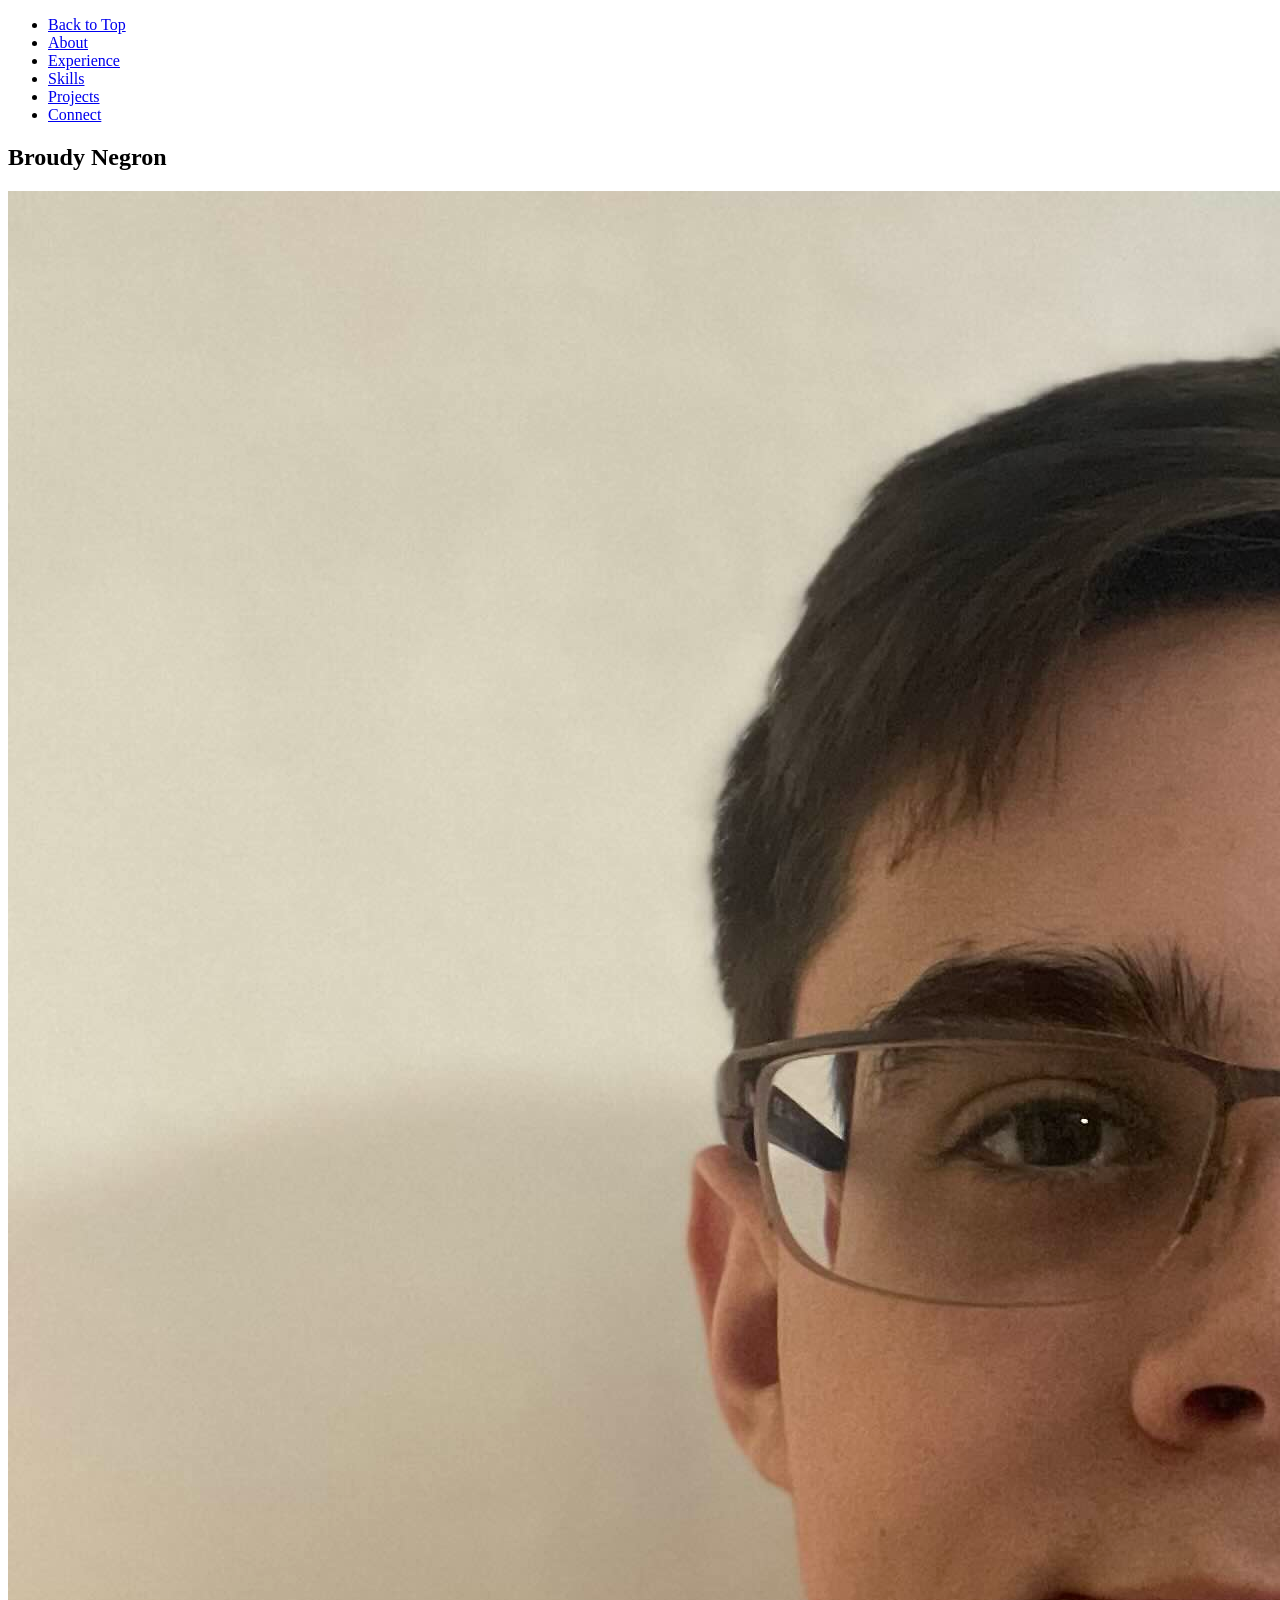
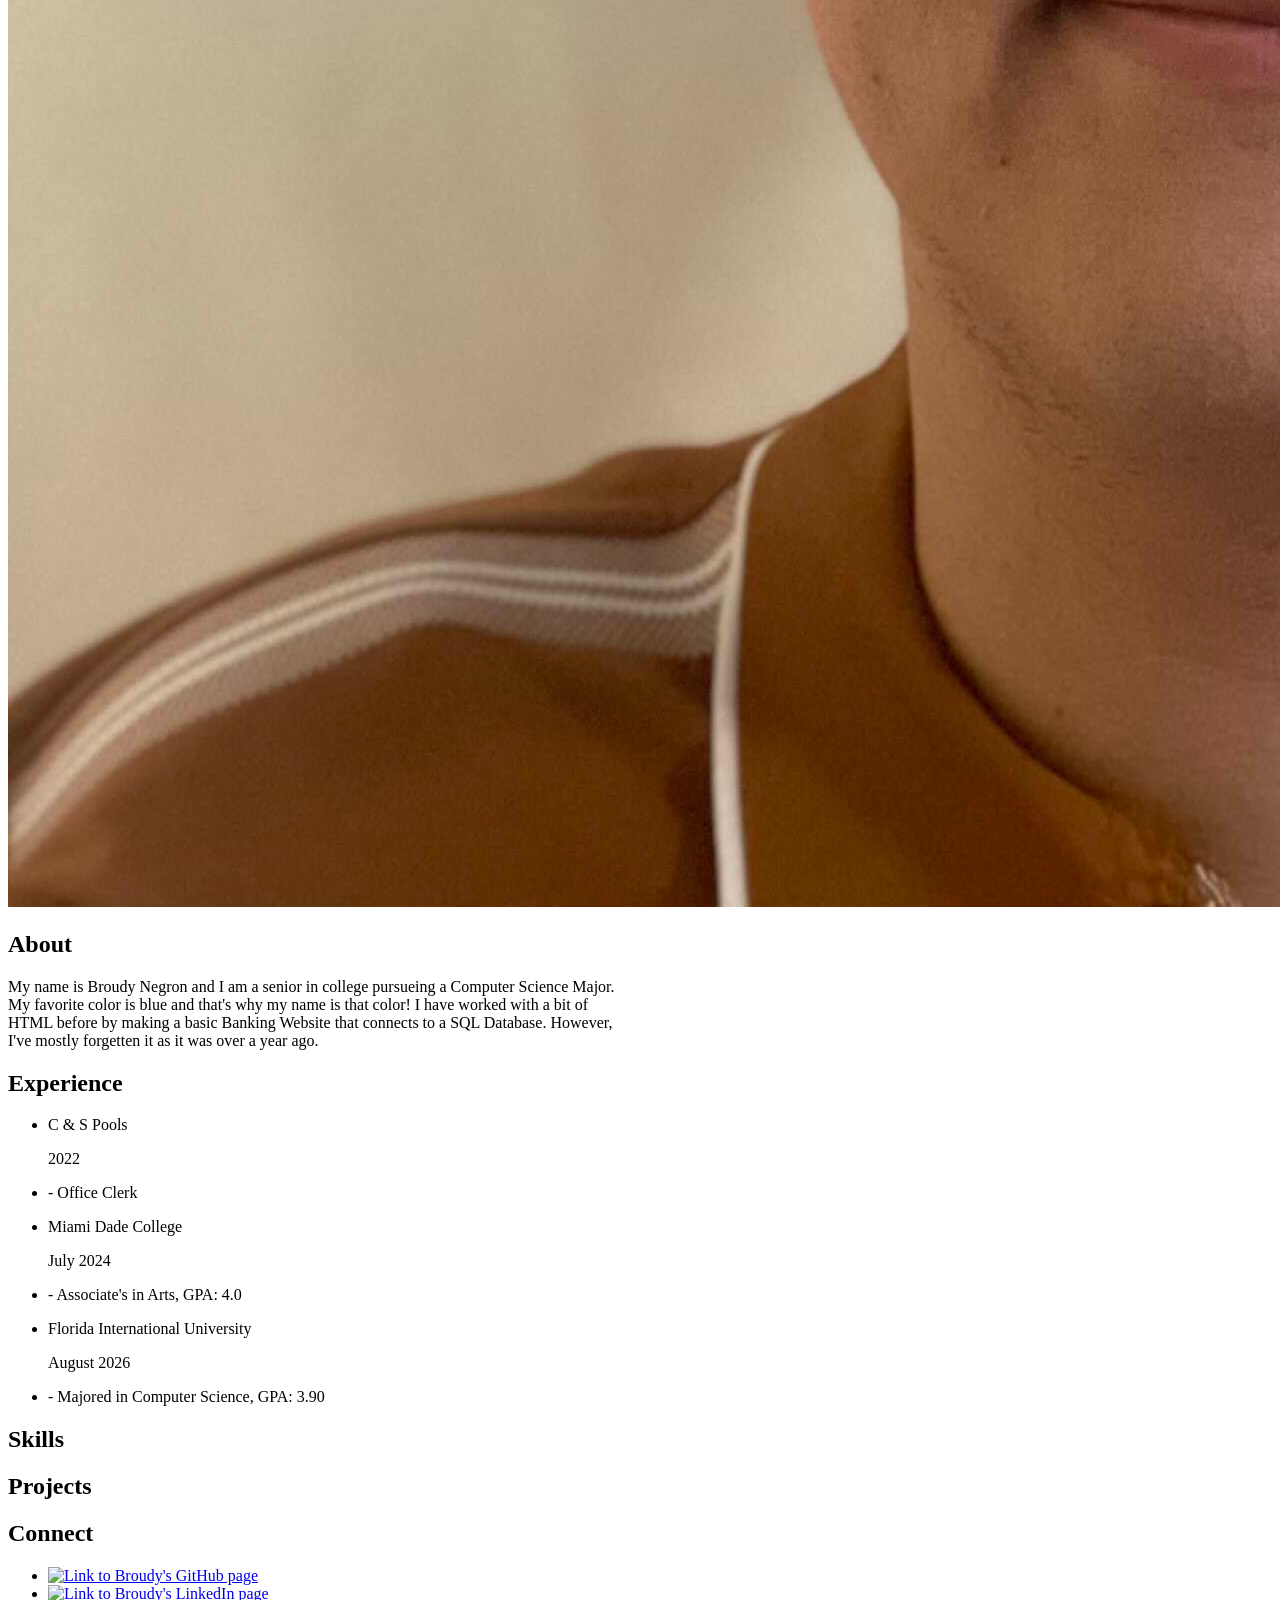
==== index.html @ 2ea9ad46 "Revisions for Styling" ====
<!DOCTYPE html>
<html lang="en">
    <!-- This is the Doc Header -->
    <head>
        <title>Broudy Negron's Webpage</title>
        <meta charset="UTF-8">
        <meta name="viewport" content="width=device-width, initial-scale=1.0">
        <meta name="author" content="Broudy Negron">

        <link rel="stylesheet" href="css/index.css">
        <link rel="preconnect" href="https://fonts.googleapis.com">
        <link rel="preconnect" href="https://fonts.gstatic.com" crossorigin>
        <link href="https://fonts.googleapis.com/css2?family=Mansalva&display=swap" rel="stylesheet">

    </head>

    <!-- This is the Document Body -->
    <body>

        <header>
            <!-- Navigation Bar -->
            <nav class="nav-bar">
                <ul>
                    <li> <a href="#Top">Back to Top</a>         </li>
                    <li> <a href="#About">About</a>             </li>
                    <li> <a href="#Experience">Experience</a>   </li>
                    <li> <a href="#Skills">Skills</a>           </li>
                    <li> <a href="#Projects">Projects</a>       </li>
                    <li> <a href="#Connect">Connect</a>         </li>
                </ul>
            </nav> 

            <!-- Header with my name -->
            <section id="Top">
            <h1>Broudy Negron</h1>
            </section>

            <div class="headshot">
                <img src="images/headshot.jpg" alt="Image of Broudy Negron">
            </div>
        </header>

        <!-- This is the About Section -->
        <section id="About">
               <h2>About</h2>

               <p>
                My name is Broudy Negron and I am a senior in college pursueing a Computer Science Major.<br>
                My favorite color is blue and that's why my name is that color! I have worked with a bit of <br>
                HTML before by making a basic Banking Website that connects to a SQL Database. However, <br>
                I've mostly forgetten it as it was over a year ago.
                </p>

            </section>
       
        <!-- This is the Experience Section -->
        <section id="Experience">
            <h2>Experience</h2>
            <div class="experience-list">
                <ul>
                    
                    <li>
                        <div class="experience-main">
                            <p>C & S Pools</p>
                            <P>2022</P>
                        </div>
                    </li>

                    <li>
                        <div class="experience-desc">
                            <p>- Office Clerk</p>
                        </div>
                    </li>
                    <li>
                        <div class="experience-main">
                            <p>Miami Dade College</p>
                            <p>July 2024</p>
                        </div>
                    </li>

                    <li>
                        <div class="experience-desc">
                            <p>- Associate's in Arts, GPA: 4.0</p>
                        </div>
                    </li>

                    <li>
                        <div class="experience-main">
                            <p>Florida International University</p>
                            <p>August 2026</p>
                        </div>
                    </li>

                    <li>
                        <div class="experience-desc">
                            <p>- Majored in Computer Science, GPA: 3.90</p>
                        </div>
                    </li>

                </ul>
            </div>
        </section>

        <section id="Skills">
            <div class="skills-list">
            <h2>Skills</h2>
                <ul>
                    <!--
                    <li>Code the Dream - Intro to Programming</li>
                    <li>BS in Computer Science (graduate this semester)</li>
                    <li>C</li>
                    <li>Java</li>
                    <li>JavaScript</li>
                    <li>HTML</li>
                    <li>A lil' bit of GDScript</li>
                    
                    for future possibilties.

                    -->
                </ul>
            </div>
        </section>

        <section id="Projects">
            <h2>Projects</h2>
            <div class="projects-list">
                
            </div>
        </section>

        <section id="Connect">
            <h2>Connect</h2>

            <ul>
                <div class="connect-list">
                    <li>
                        <a href="https://github.com/BruhdyBro">
                        <!-- My GitHub Page</a></li> -->
                        <img src="https://cdn.hashnode.com/res/hashnode/image/upload/v1648097414805/0jyz1JneA.jpg"
                            alt="Link to Broudy's GitHub page">
                        </a>
                    </li>
                    
                    <li>
                        <a href="https://www.linkedin.com/in/broudy-negron-0b813132a/">
                        <!-- My LinkedIn Page -->
                        <img src="https://yt3.googleusercontent.com/i6KNxiy3gME-BulL4WnuGkTGqHuSYF8jl1WRn0rXftcJdSYK7dHKcJ3gLAaPc-KfhmLSYPwf824=s900-c-k-c0x00ffffff-no-rj"
                            alt="Link to Broudy's LinkedIn page">
                        </a>
                    </li>
                </div>
            </ul>
        </section>
    </body>
</html>
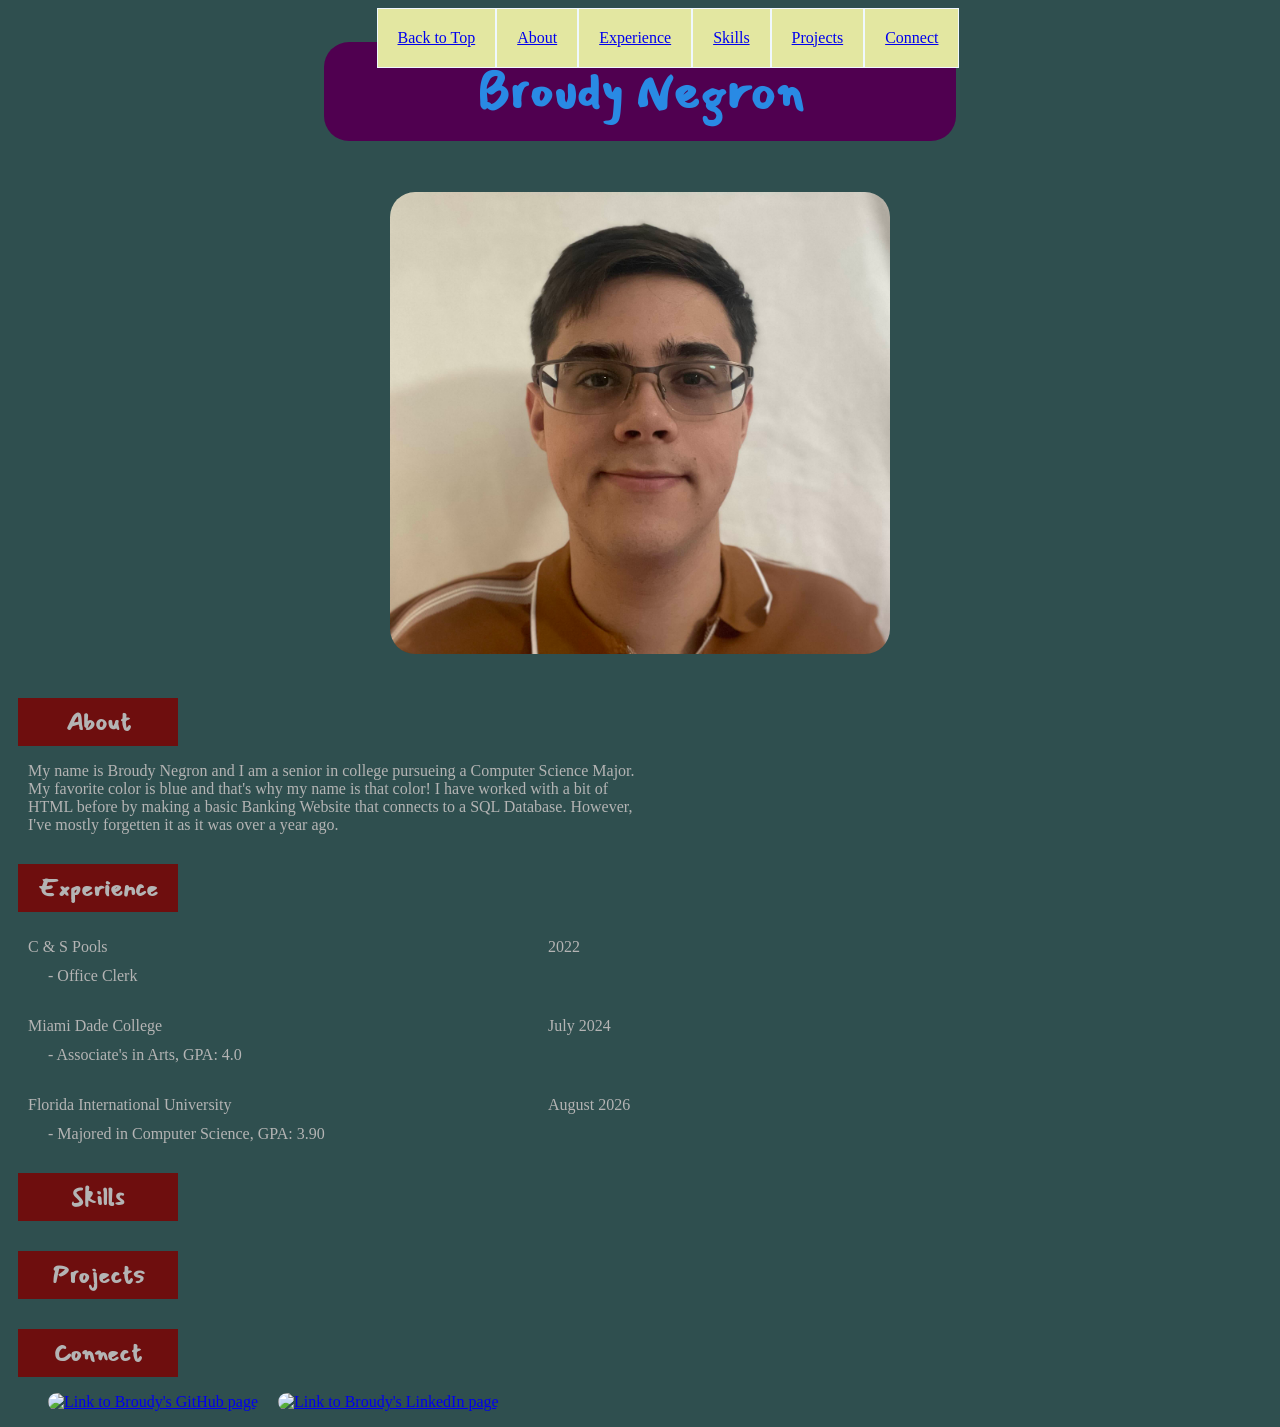
==== commit d4f3c195: "fixed css file path and added empty <ul> for projects" ====
--- a/index.html
+++ b/index.html
@@ -7,7 +7,7 @@
         <meta name="viewport" content="width=device-width, initial-scale=1.0">
         <meta name="author" content="Broudy Negron">
 
-        <link rel="stylesheet" href="css/index.css">
+        <link rel="stylesheet" href="CSS/index.css">
         <link rel="preconnect" href="https://fonts.googleapis.com">
         <link rel="preconnect" href="https://fonts.gstatic.com" crossorigin>
         <link href="https://fonts.googleapis.com/css2?family=Mansalva&display=swap" rel="stylesheet">
@@ -122,9 +122,11 @@
         </section>
 
         <section id="Projects">
-            <h2>Projects</h2>
             <div class="projects-list">
-                
+                <h2>Projects</h2>
+                <ul>
+
+                </ul>
             </div>
         </section>
 
--- a/CSS/index.css
+++ b/CSS/index.css
@@ -0,0 +1,135 @@
+
+body {
+    background-color:darkslategrey;
+    color: rgb(180, 180, 180);
+}
+
+h1 { 
+    background-color: rgb(80, 0, 80);
+    color: rgb(41, 138, 228);
+    text-align:center;
+    justify-content: center;
+    margin-left:25%;
+    margin-right:25%;
+    padding: 10px;
+    font-family: "Mansalva";
+    font-size: 50px;
+    border-radius: 25px;
+    
+}
+
+.nav-bar {
+    display: flex;
+    position: fixed;
+    justify-content: center;
+    align-items: center;
+    width: 100%;
+    margin-top: -50px;
+}
+
+.nav-bar ul{
+    list-style-type: none;
+    display: flex;
+    list-style-type: none;
+    flex-wrap: wrap;
+    align-items: center;
+    text-align: center;
+}
+
+.nav-bar li {
+
+    background-color: #e3e7a1;
+    padding: 20px;
+    border: 1px solid;
+    border-color: aliceblue;
+}
+
+.nav-bar li:hover {
+
+    background-color: #76ac92;
+    
+}
+
+p {
+
+    margin-left: 20px;
+}
+
+
+
+h2 {
+    background-color: rgb(110, 14, 14);
+    color: rgb(180, 180, 180);
+    width: 150px;
+    text-align:center;
+    font-family: "Mansalva";
+    margin: 30px 10px 10px 10px;
+    padding: 5px;
+}
+
+.headshot {
+    text-align:center;
+    justify-content: center;
+    padding: 10px;
+
+}
+
+.headshot img {
+
+    border-radius: 25px;
+    width: 500px;
+}
+
+.experience-list ul{
+    padding: 0;
+    margin: 0;
+}
+
+.experience-main {
+    display: flex;
+    gap: 50px;
+    align-items: center;
+    width: 100%;
+    list-style-type: none;
+    
+}
+
+.experience-main p{
+    
+    width: 450px;
+    margin-bottom: -5px;
+}
+
+.experience-desc {
+    width: 100%;
+}
+
+.experience-desc p{
+    margin-left: 40px;
+}
+
+
+.skills-list li {
+
+    display: block;
+    padding: 5px;
+    border: 5px solid #000000;
+    margin-right: 75%;
+    margin-left: -20px;
+    border-radius: 5px;
+}
+
+.connect-list {
+
+    display: flex;
+    list-style-type: none;
+    flex-wrap: wrap;
+    align-items: center;
+    gap: 20px;
+}
+
+.connect-list img {
+
+    border-radius: 25px;
+    width: 100px;
+}
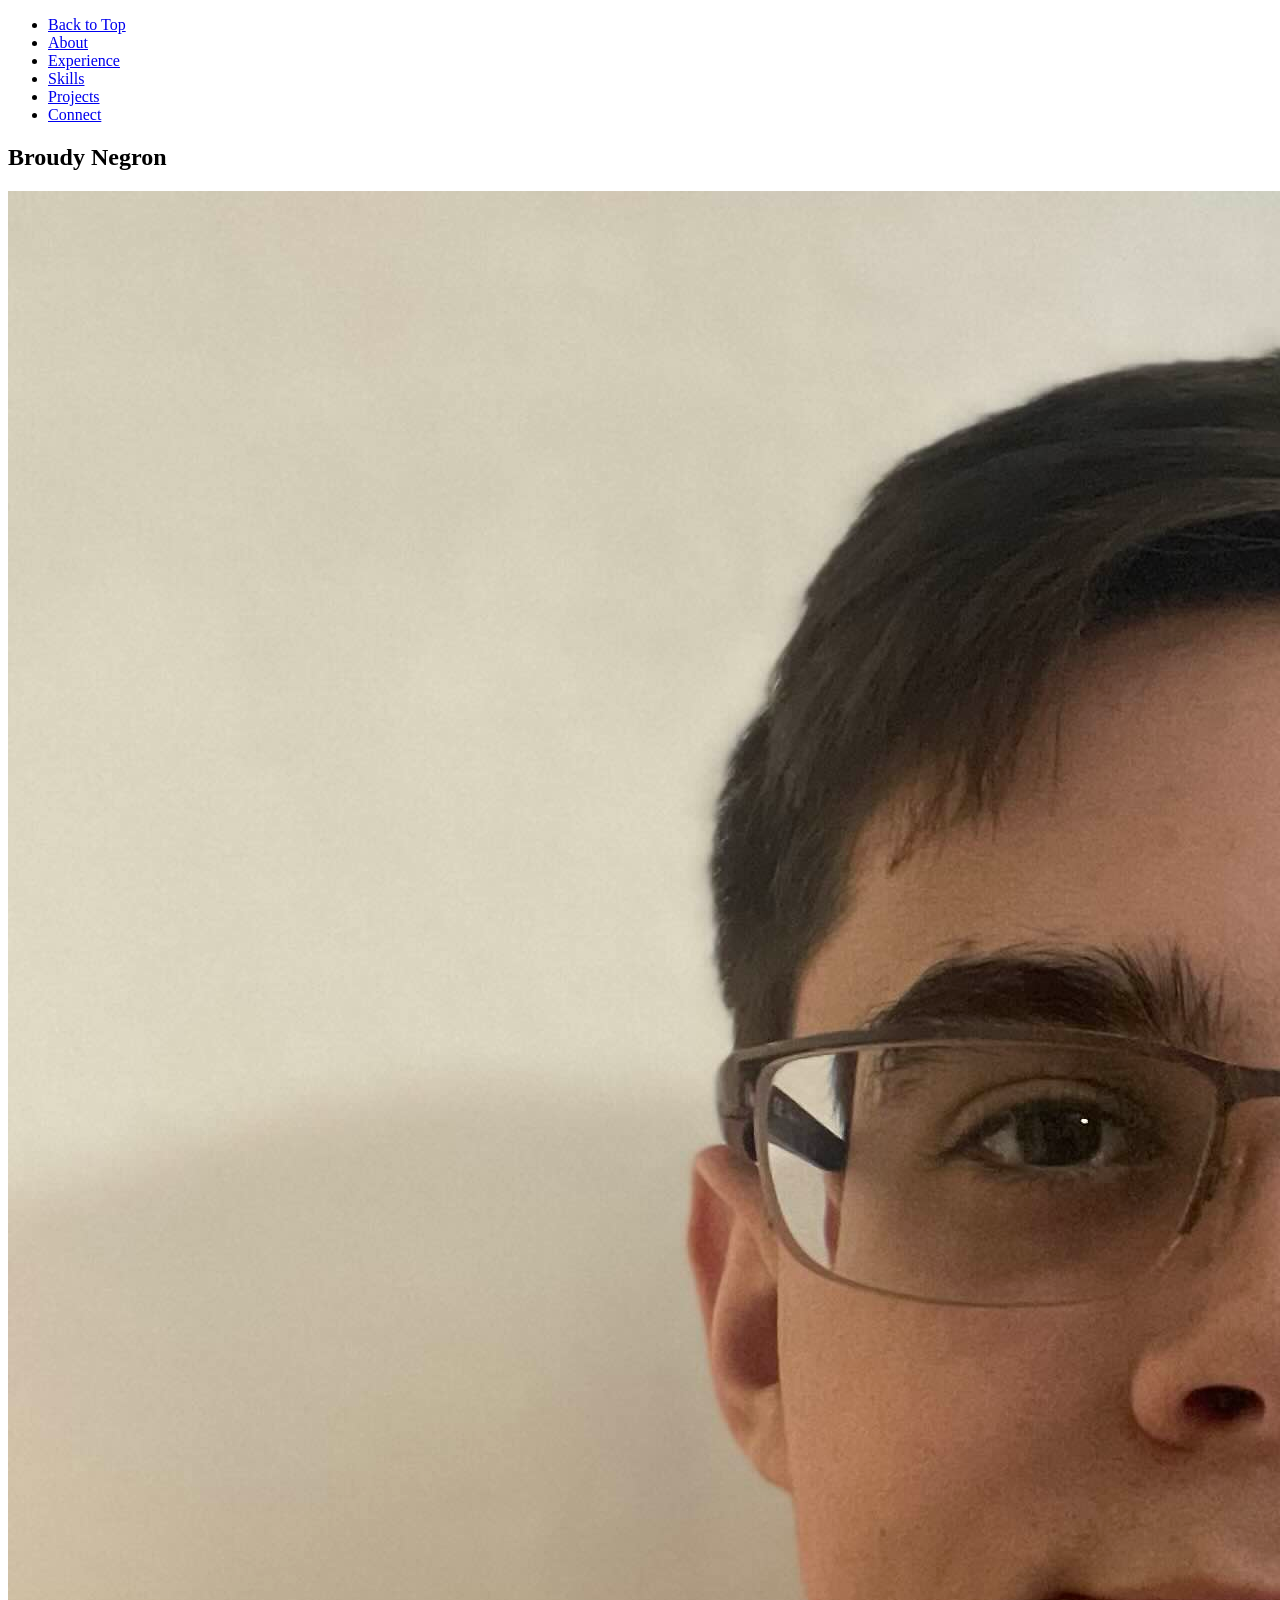
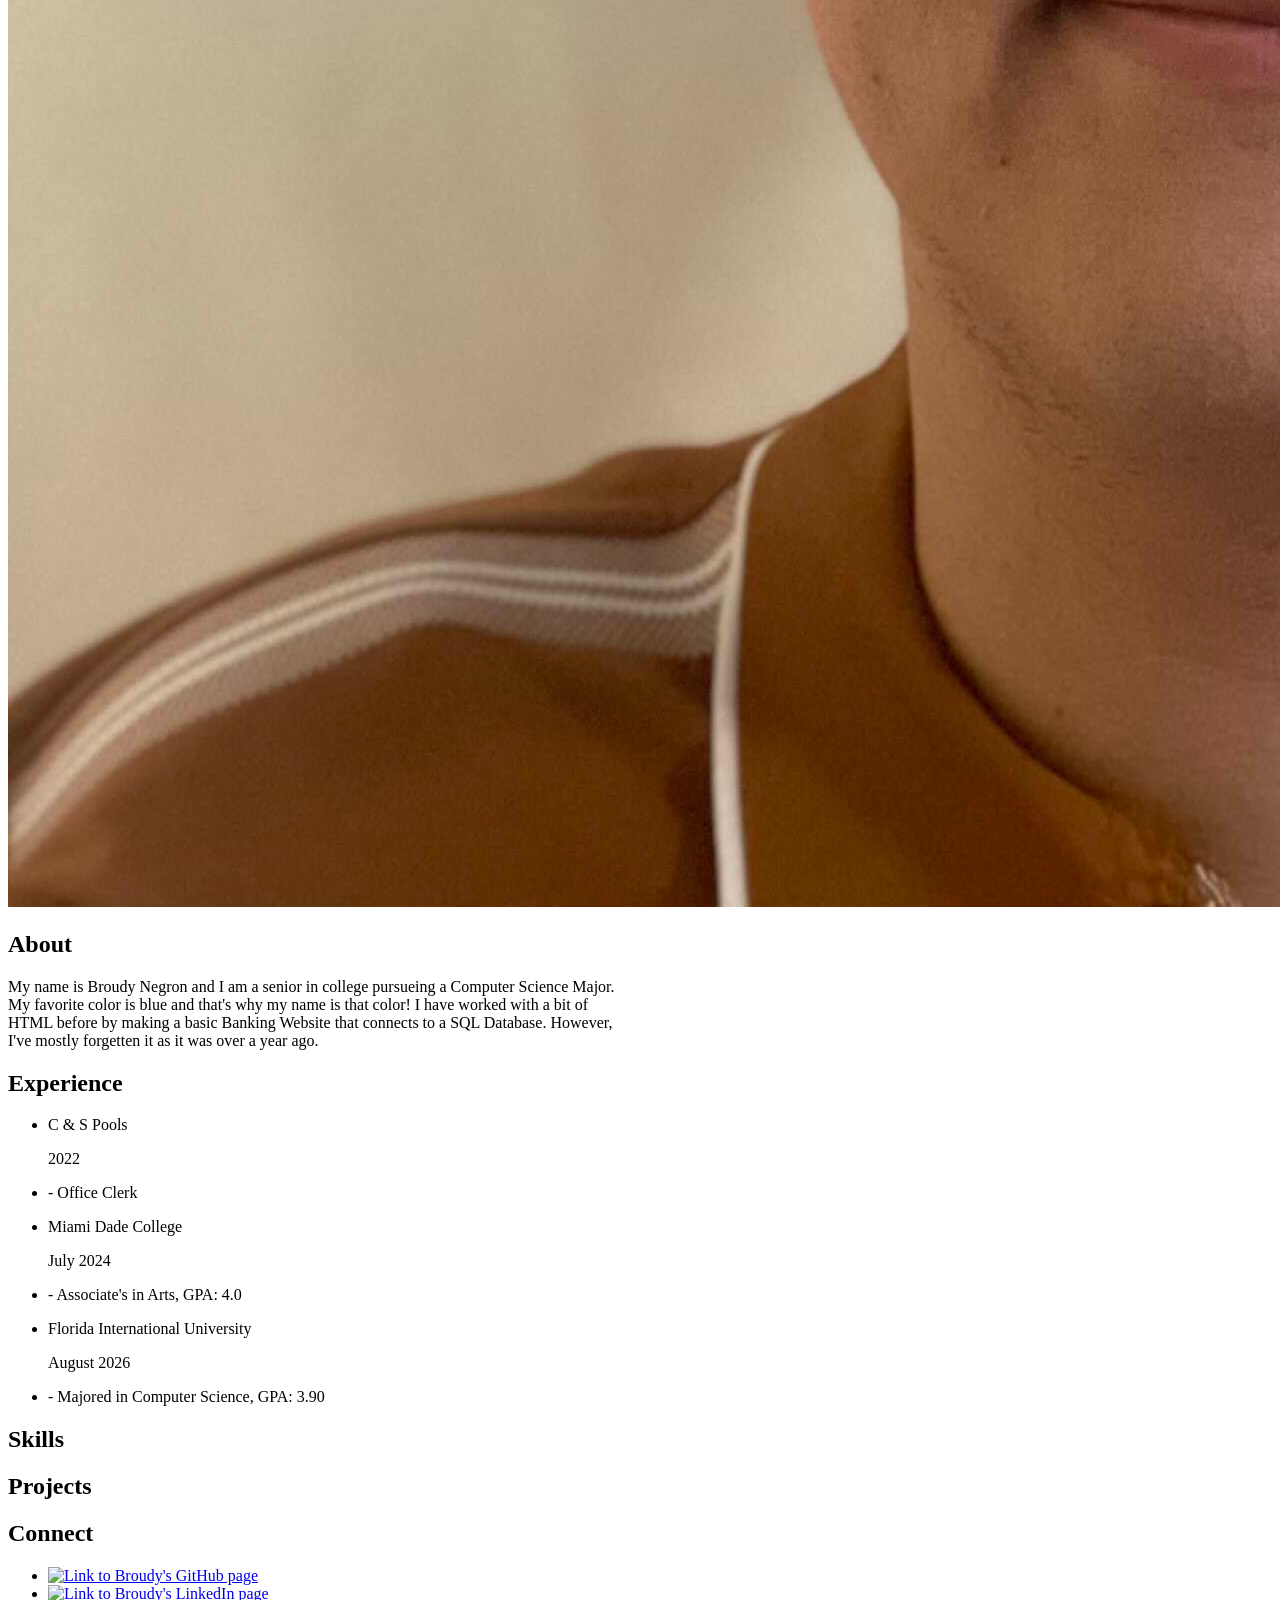
==== commit 08944c73: "changed filepath to lowercase" ====
--- a/index.html
+++ b/index.html
@@ -7,7 +7,7 @@
         <meta name="viewport" content="width=device-width, initial-scale=1.0">
         <meta name="author" content="Broudy Negron">
 
-        <link rel="stylesheet" href="CSS/index.css">
+        <link rel="stylesheet" href="css/index.css">
         <link rel="preconnect" href="https://fonts.googleapis.com">
         <link rel="preconnect" href="https://fonts.gstatic.com" crossorigin>
         <link href="https://fonts.googleapis.com/css2?family=Mansalva&display=swap" rel="stylesheet">
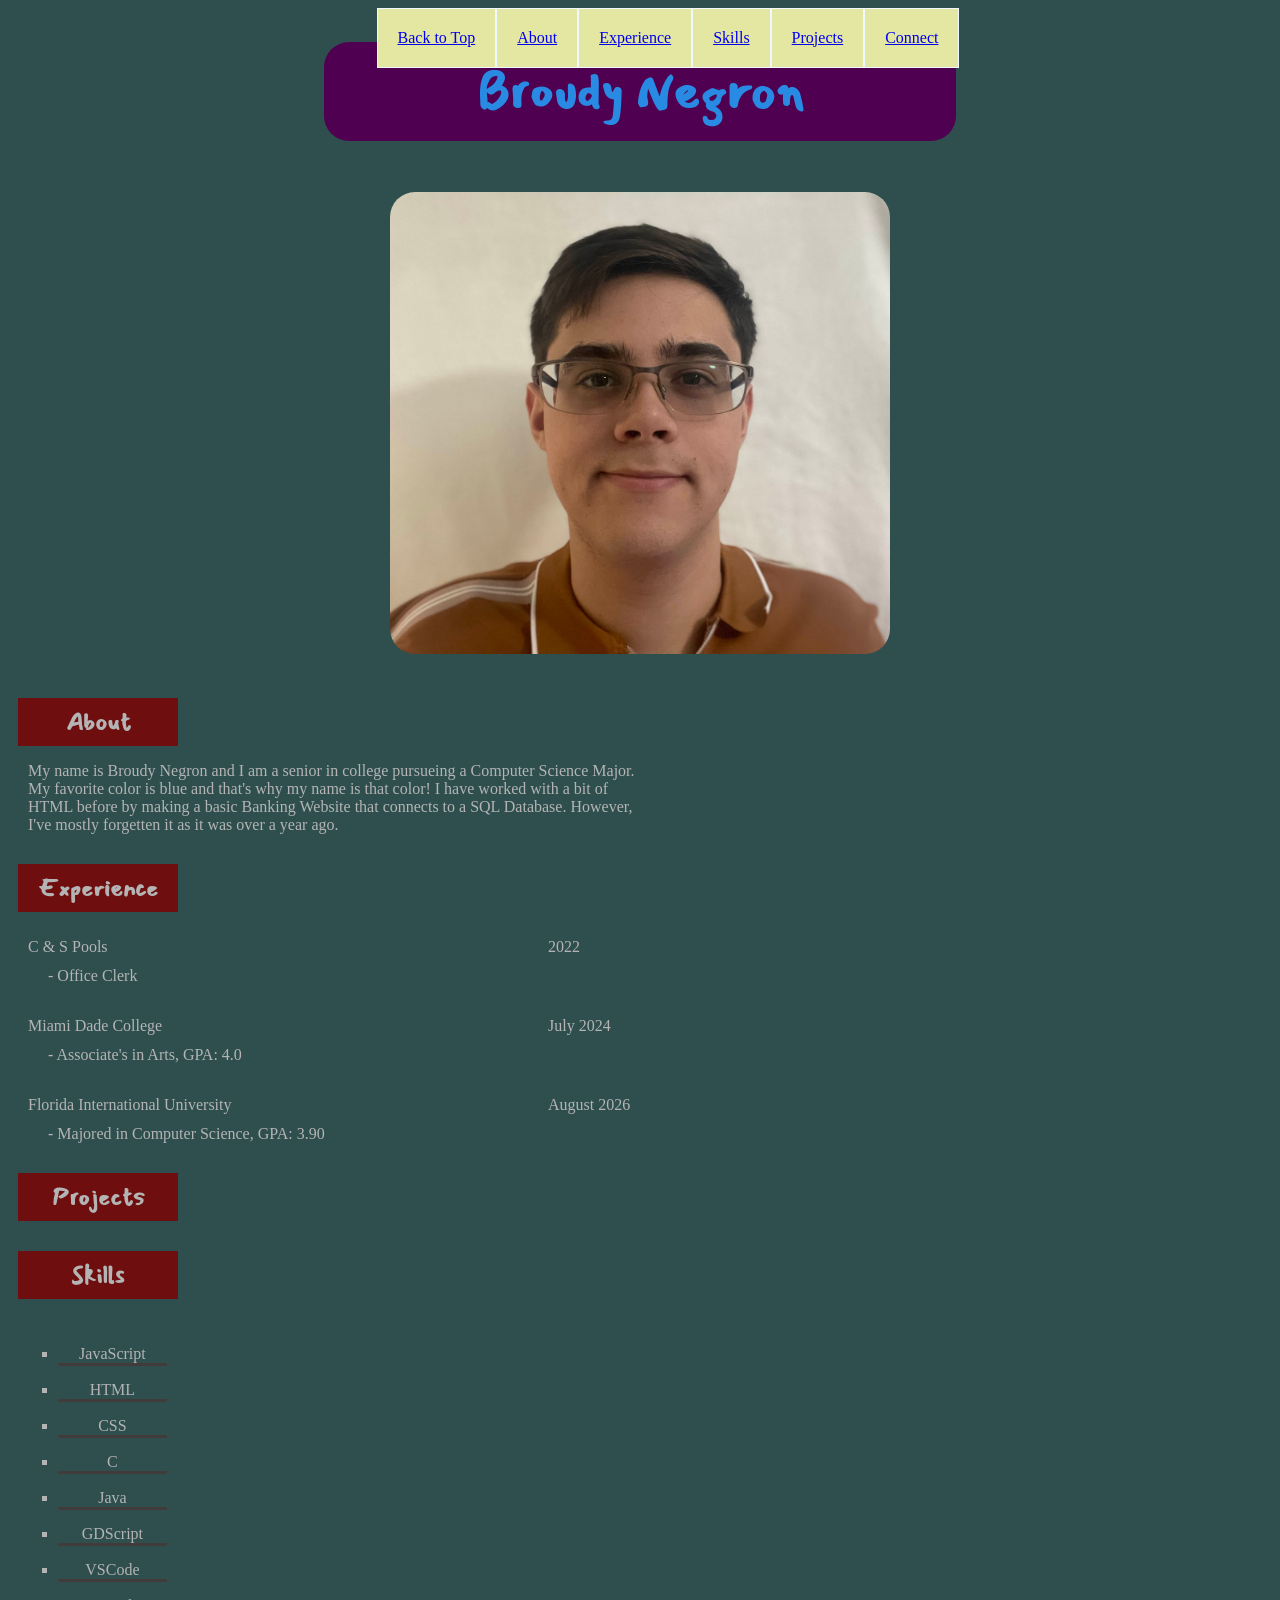
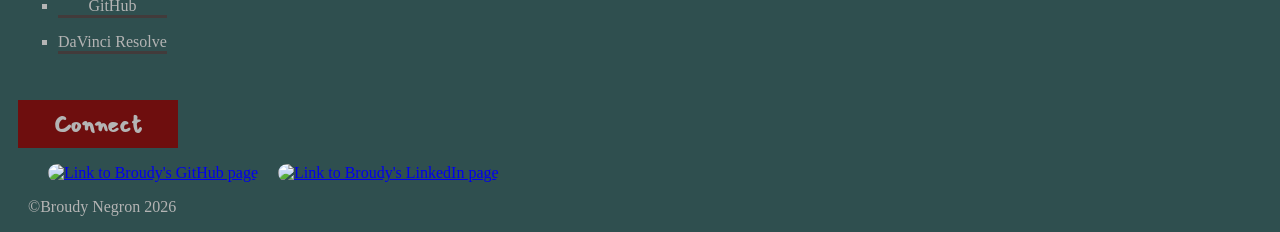
==== commit f052fd15: "js added, created footer and skills" ====
--- a/index.html
+++ b/index.html
@@ -21,17 +21,17 @@
             <!-- Navigation Bar -->
             <nav class="nav-bar">
                 <ul>
-                    <li> <a href="#Top">Back to Top</a>         </li>
-                    <li> <a href="#About">About</a>             </li>
-                    <li> <a href="#Experience">Experience</a>   </li>
-                    <li> <a href="#Skills">Skills</a>           </li>
-                    <li> <a href="#Projects">Projects</a>       </li>
-                    <li> <a href="#Connect">Connect</a>         </li>
+                    <li> <a href="#top">Back to Top</a>         </li>
+                    <li> <a href="#about">About</a>             </li>
+                    <li> <a href="#experience">Experience</a>   </li>
+                    <li> <a href="#skills">Skills</a>           </li>
+                    <li> <a href="#projects">Projects</a>       </li>
+                    <li> <a href="#connect">Connect</a>         </li>
                 </ul>
             </nav> 
 
             <!-- Header with my name -->
-            <section id="Top">
+            <section id="top">
             <h1>Broudy Negron</h1>
             </section>
 
@@ -41,7 +41,7 @@
         </header>
 
         <!-- This is the About Section -->
-        <section id="About">
+        <section id="about">
                <h2>About</h2>
 
                <p>
@@ -54,7 +54,7 @@
             </section>
        
         <!-- This is the Experience Section -->
-        <section id="Experience">
+        <section id="experience">
             <h2>Experience</h2>
             <div class="experience-list">
                 <ul>
@@ -101,27 +101,7 @@
             </div>
         </section>
 
-        <section id="Skills">
-            <div class="skills-list">
-            <h2>Skills</h2>
-                <ul>
-                    <!--
-                    <li>Code the Dream - Intro to Programming</li>
-                    <li>BS in Computer Science (graduate this semester)</li>
-                    <li>C</li>
-                    <li>Java</li>
-                    <li>JavaScript</li>
-                    <li>HTML</li>
-                    <li>A lil' bit of GDScript</li>
-                    
-                    for future possibilties.
-
-                    -->
-                </ul>
-            </div>
-        </section>
-
-        <section id="Projects">
+        <section id="projects">
             <div class="projects-list">
                 <h2>Projects</h2>
                 <ul>
@@ -130,7 +110,15 @@
             </div>
         </section>
 
-        <section id="Connect">
+        <section id="skills">
+            <h2>Skills</h2>
+            <div class="skills-list">
+                <ul>
+                </ul>
+            </div>
+        </section>
+
+        <section id="connect">
             <h2>Connect</h2>
 
             <ul>
@@ -153,5 +141,11 @@
                 </div>
             </ul>
         </section>
+
+        <script src="js/index.js">
+
+
+        </script>
+
     </body>
 </html>
--- a/css/index.css
+++ b/css/index.css
@@ -0,0 +1,144 @@
+
+body {
+    background-color:darkslategrey;
+    color: rgb(180, 180, 180);
+}
+
+h1 { 
+    background-color: rgb(80, 0, 80);
+    color: rgb(41, 138, 228);
+    text-align:center;
+    justify-content: center;
+    margin-left:25%;
+    margin-right:25%;
+    padding: 10px;
+    font-family: "Mansalva";
+    font-size: 50px;
+    border-radius: 25px;
+    
+}
+
+.nav-bar {
+    display: flex;
+    position: fixed;
+    justify-content: center;
+    align-items: center;
+    width: 100%;
+    margin-top: -50px;
+}
+
+.nav-bar ul{
+    list-style-type: none;
+    display: flex;
+    list-style-type: none;
+    flex-wrap: wrap;
+    align-items: center;
+    text-align: center;
+}
+
+.nav-bar li {
+
+    background-color: #e3e7a1;
+    padding: 20px;
+    border: 1px solid;
+    border-color: aliceblue;
+}
+
+.nav-bar li:hover {
+
+    background-color: #76ac92;
+    
+}
+
+p {
+
+    margin-left: 20px;
+}
+
+
+
+h2 {
+    background-color: rgb(110, 14, 14);
+    color: rgb(180, 180, 180);
+    width: 150px;
+    text-align:center;
+    font-family: "Mansalva";
+    margin: 30px 10px 10px 10px;
+    padding: 5px;
+}
+
+.headshot {
+    text-align:center;
+    justify-content: center;
+    padding: 10px;
+
+}
+
+.headshot img {
+
+    border-radius: 25px;
+    width: 500px;
+}
+
+.experience-list ul{
+    padding: 0;
+    margin: 0;
+}
+
+.experience-main {
+    display: flex;
+    gap: 50px;
+    align-items: center;
+    width: 100%;
+    list-style-type: none;
+    
+}
+
+.experience-main p{
+    
+    width: 450px;
+    margin-bottom: -5px;
+}
+
+.experience-desc {
+    width: 100%;
+}
+
+.experience-desc p{
+    margin-left: 40px;
+}
+
+.connect-list {
+
+    display: flex;
+    list-style-type: none;
+    flex-wrap: wrap;
+    align-items: center;
+    gap: 20px;
+}
+
+.connect-list img {
+
+    border-radius: 25px;
+    width: 100px;
+}
+
+
+.skills-list {
+
+    display: flex;
+    padding-top: 5px;
+    
+    margin-left: 10px;
+    width: 225px;
+    border-radius: 5px;
+}
+
+.skills-list li{
+
+   list-style-type: square;
+   border-bottom: 3px solid rgba(110, 14, 14, 0.301);
+   padding-top: 15px;
+   text-align: center;
+   
+}
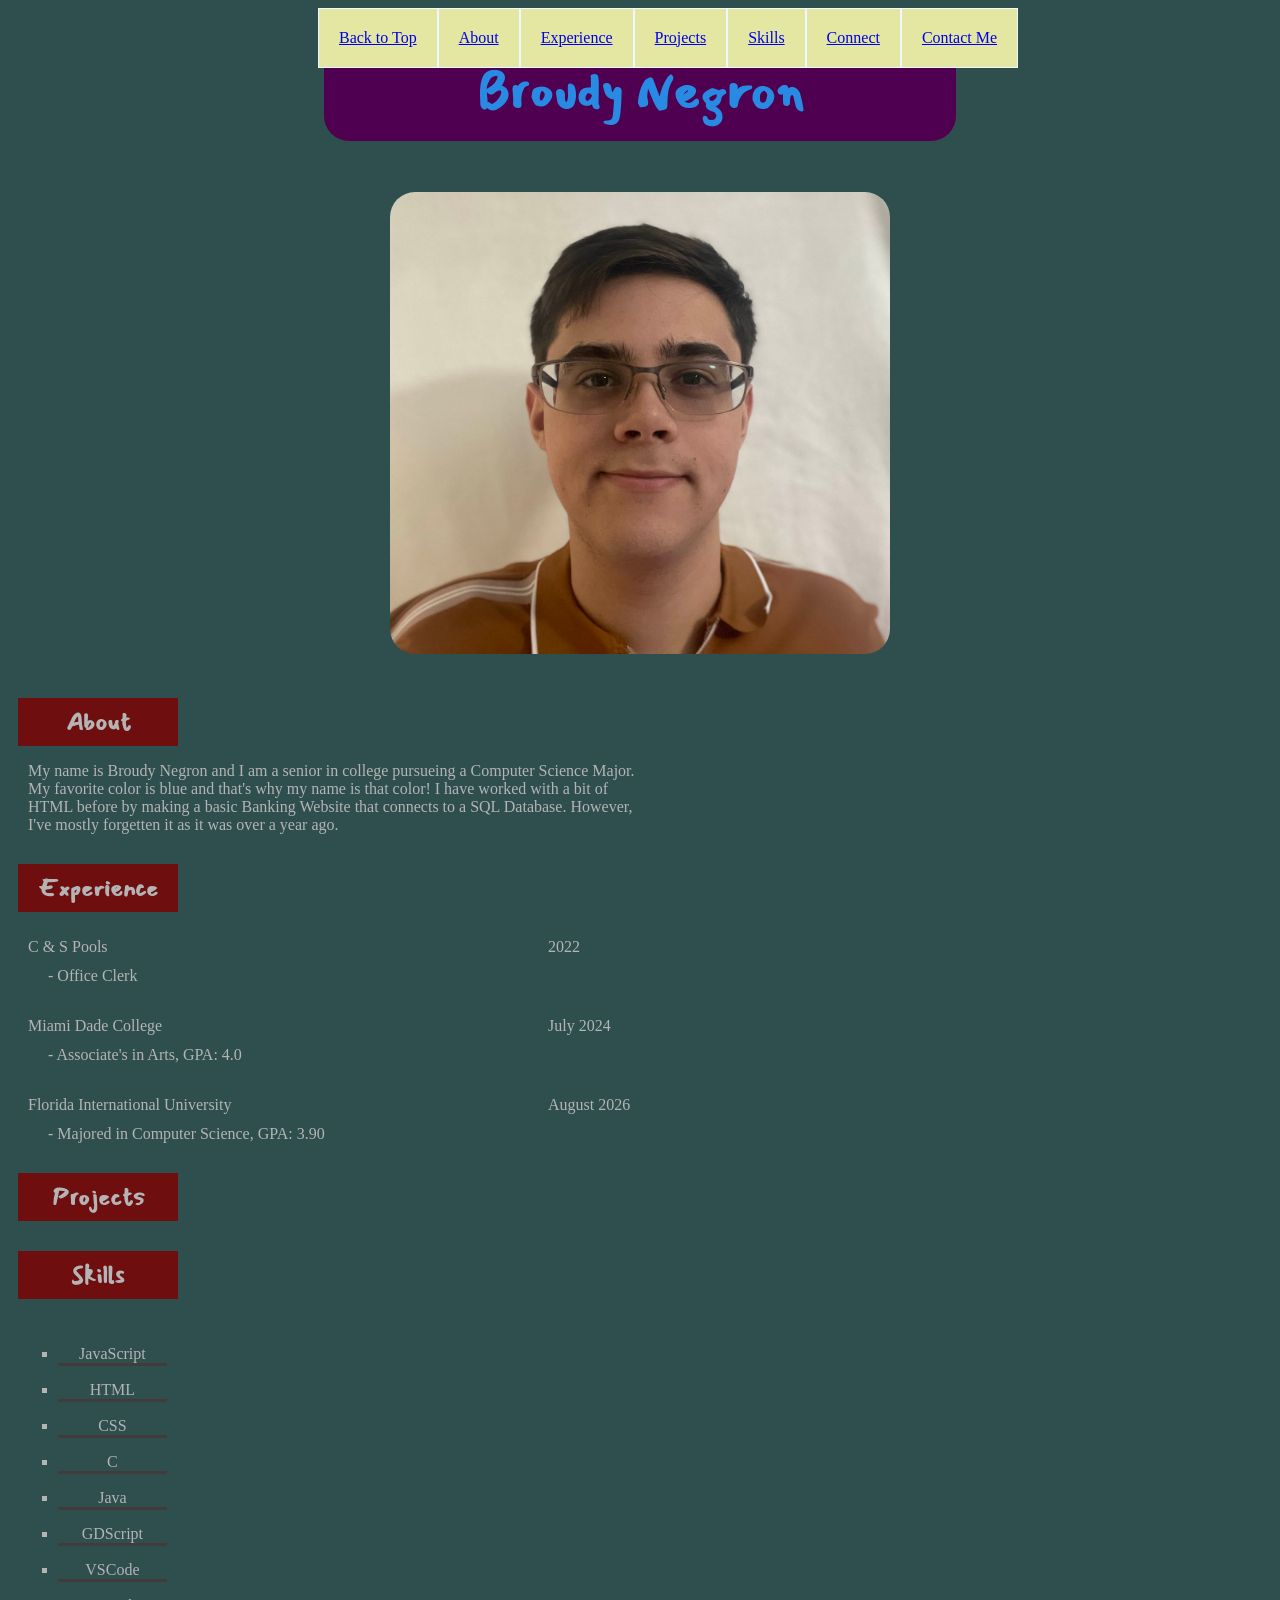
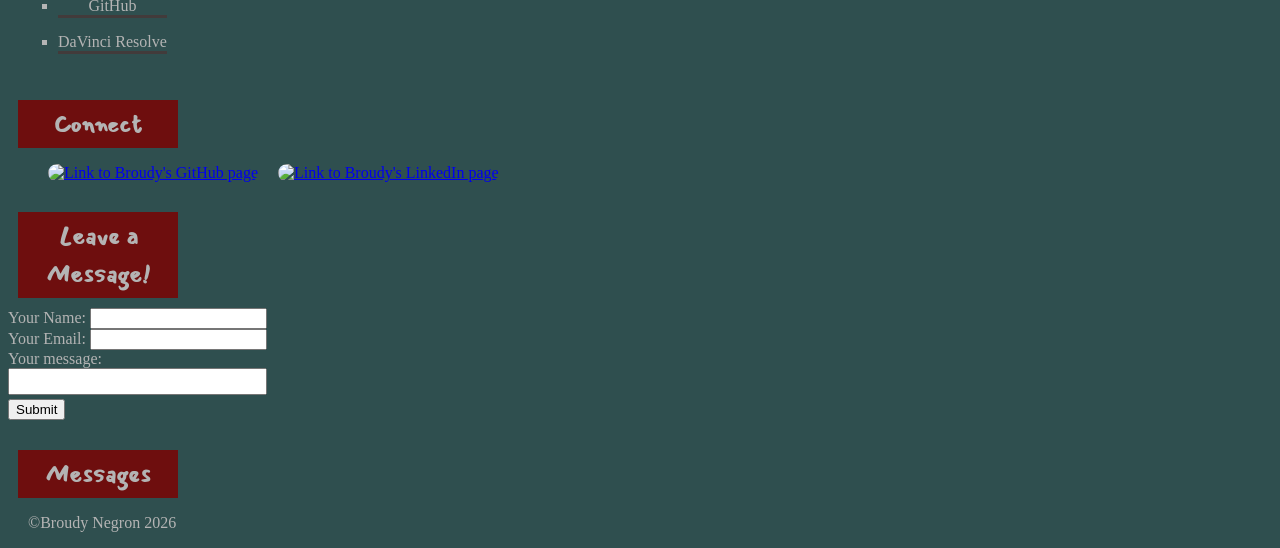
==== commit 1ad2aa44: "form and functionality added" ====
--- a/index.html
+++ b/index.html
@@ -24,9 +24,10 @@
                     <li> <a href="#top">Back to Top</a>         </li>
                     <li> <a href="#about">About</a>             </li>
                     <li> <a href="#experience">Experience</a>   </li>
+                    <li> <a href="#projects">Projects</a>       </li>
                     <li> <a href="#skills">Skills</a>           </li>
-                    <li> <a href="#projects">Projects</a>       </li>
                     <li> <a href="#connect">Connect</a>         </li>
+                    <li> <a href="#message-me">Contact Me</a>    </li>
                 </ul>
             </nav> 
 
@@ -142,10 +143,36 @@
             </ul>
         </section>
 
-        <script src="js/index.js">
+        <section id="message-me">
 
+            <h2>Leave a Message!</h2>
+            <div class="message-me">
+                <form name="leave_message">
 
-        </script>
+                    <label for="usersName">Your Name:</label>
+                    <input id="usersName" type="text" name="usersName" required><br>
+
+                    <label for="usersEmail">Your Email:</label>
+                    <input id="usersEmail" type="email" name="usersEmail" required><br>
+
+                    <label for="usersMessage">Your message:</label>
+                    <textarea id="usersMessage" name="usersMessage" required></textarea><br>
+
+                    <button type="submit">Submit</button>
+
+                </form>
+            </div>
+        </section>
+
+        <section id="messages">
+
+            <h2>Messages</h2>
+            <div class="messages">
+                <ul></ul>
+            </div>
+        </section>
+
+        <script src="js\index.js"></script>
 
     </body>
 </html>
--- a/css/index.css
+++ b/css/index.css
@@ -55,8 +55,6 @@
     margin-left: 20px;
 }
 
-
-
 h2 {
     background-color: rgb(110, 14, 14);
     color: rgb(180, 180, 180);
@@ -108,22 +106,6 @@
     margin-left: 40px;
 }
 
-.connect-list {
-
-    display: flex;
-    list-style-type: none;
-    flex-wrap: wrap;
-    align-items: center;
-    gap: 20px;
-}
-
-.connect-list img {
-
-    border-radius: 25px;
-    width: 100px;
-}
-
-
 .skills-list {
 
     display: flex;
@@ -142,3 +124,90 @@
    text-align: center;
    
 }
+
+.connect-list {
+
+    display: flex;
+    list-style-type: none;
+    flex-wrap: wrap;
+    align-items: center;
+    gap: 20px;
+}
+
+.connect-list img {
+
+    border-radius: 25px;
+    width: 100px;
+}
+
+.message-me {
+
+    display: flex;
+    align-items: flex-end;
+    gap: 8px;
+    width: 400px;
+}
+
+.message-me textarea {
+
+    width: 100%;
+    resize: none;
+    padding: 5px;
+    field-sizing: content;
+    overflow-y: auto;
+    box-sizing: border-box;
+}
+
+
+
+
+
+.email-name {
+    display: flex;
+    flex-direction: column;
+}
+
+.span-text {
+    display: flex;
+    flex-direction: column;
+}
+
+
+.edit-textarea {
+    margin-top: 15px;
+    display: flex;
+    flex-direction: column;
+
+}
+
+.remove-button {
+
+    color: white;
+    background-color: red;
+}
+
+.edit-button {
+
+    background-color: yellow;
+}
+
+.cancel-button {
+
+    color: white;
+    background-color: red;
+}
+
+.confirm-button {
+
+    color: white;
+    background-color: green;
+}
+
+.edit-textarea {
+    width: 50%;
+    resize: none;
+    padding: 5px;
+    field-sizing: content;
+    overflow-y: auto;
+    box-sizing: border-box;
+}
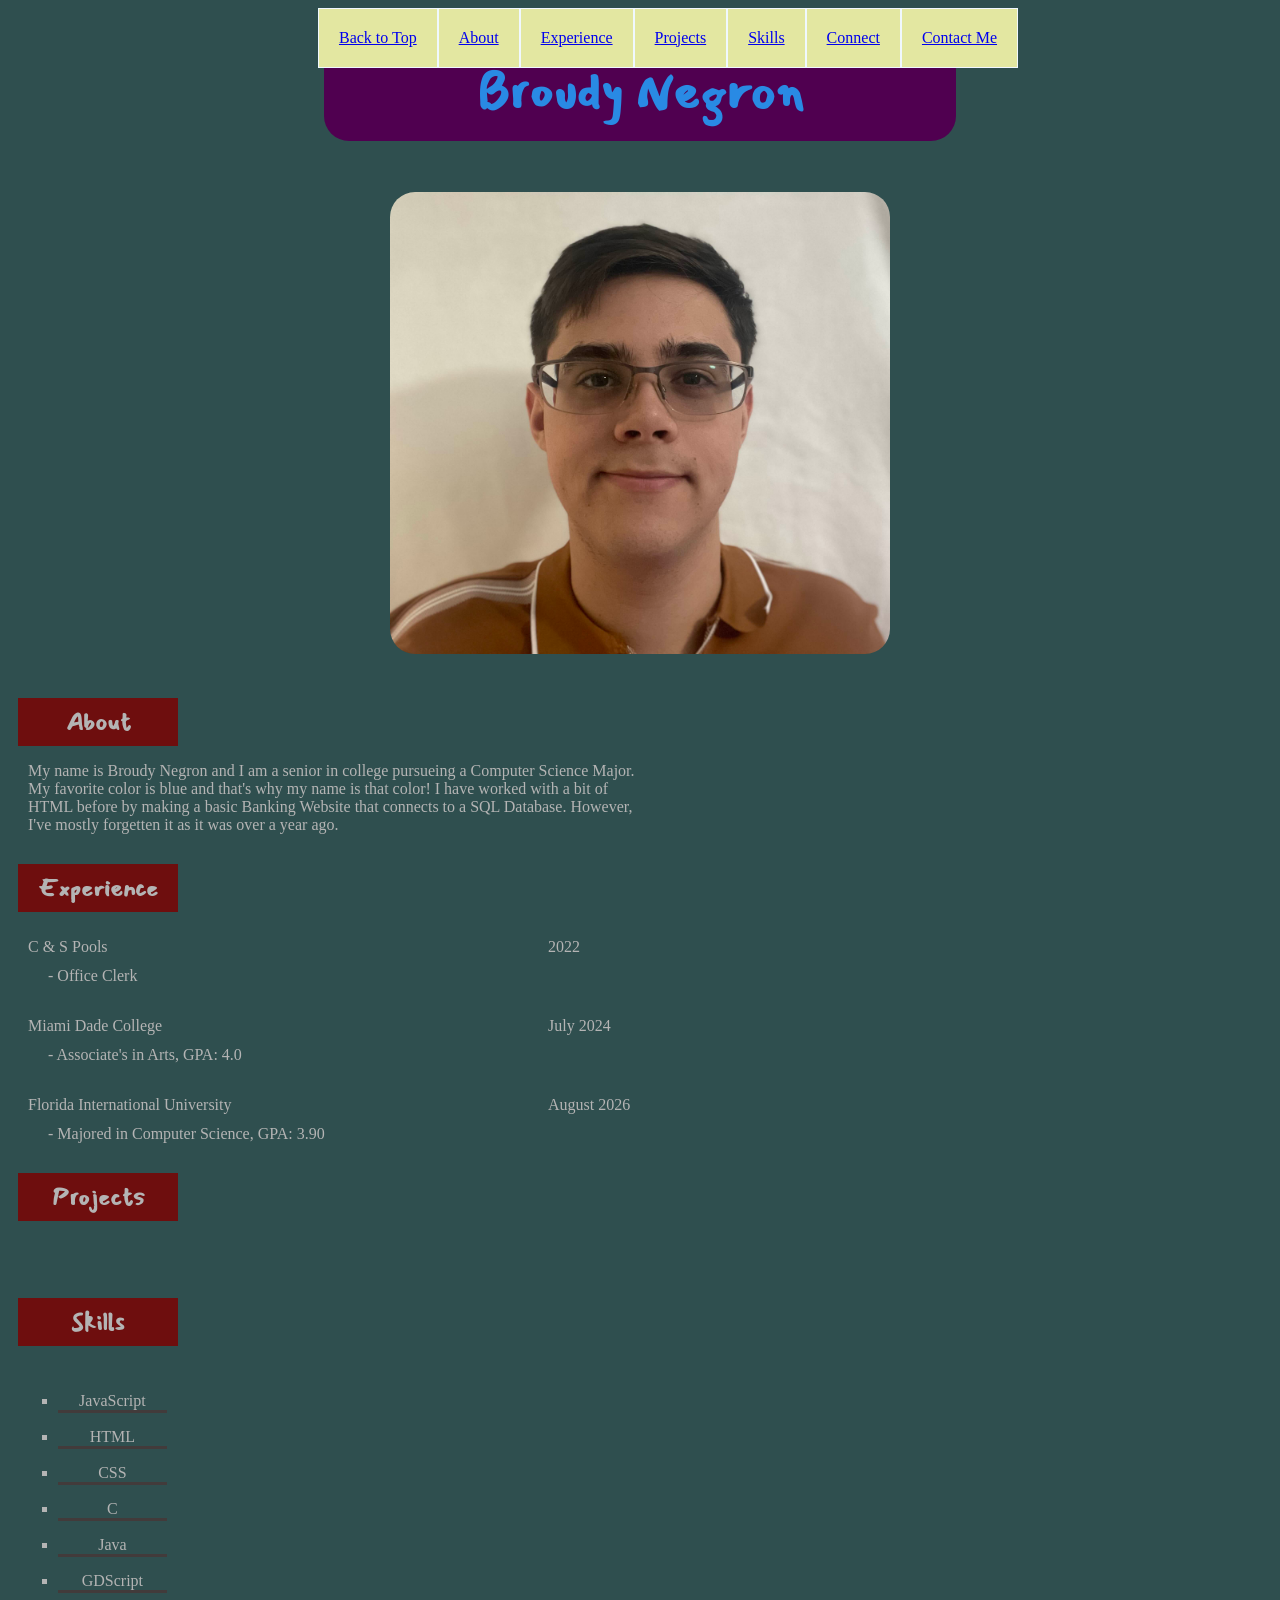
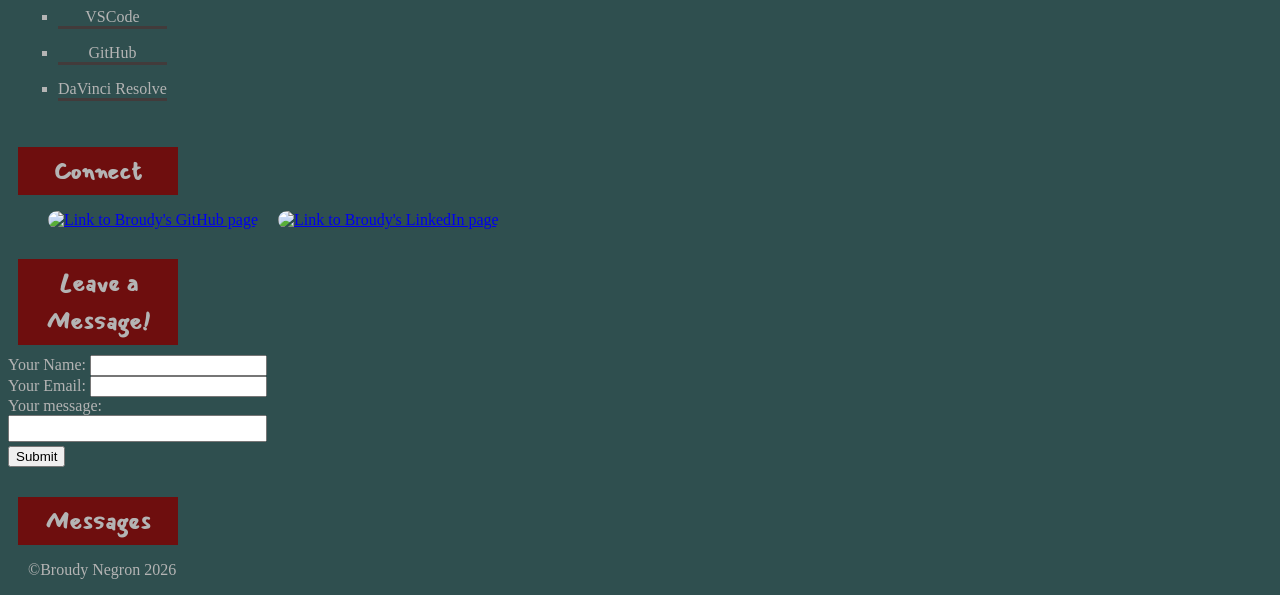
==== commit 247470be: "API fetch completed" ====
--- a/index.html
+++ b/index.html
@@ -103,8 +103,10 @@
         </section>
 
         <section id="projects">
-            <div class="projects-list">
-                <h2>Projects</h2>
+
+            <h2>Projects</h2>
+
+            <div class="projects-list">         
                 <ul>
 
                 </ul>
@@ -172,7 +174,7 @@
             </div>
         </section>
 
-        <script src="js\index.js"></script>
+        <script src="js/index.js"></script>
 
     </body>
 </html>
--- a/css/index.css
+++ b/css/index.css
@@ -1,4 +1,6 @@
-
+/*
+    FOR WHOLE DOC
+*/
 body {
     background-color:darkslategrey;
     color: rgb(180, 180, 180);
@@ -65,6 +67,11 @@
     padding: 5px;
 }
 
+
+
+/*
+    PHOTO
+*/
 .headshot {
     text-align:center;
     justify-content: center;
@@ -78,6 +85,11 @@
     width: 500px;
 }
 
+
+
+/*
+    EXPERIENCE SECTION
+*/
 .experience-list ul{
     padding: 0;
     margin: 0;
@@ -106,6 +118,39 @@
     margin-left: 40px;
 }
 
+
+
+/*
+    PROJECTS SECTION
+*/
+.projects-list {
+
+    display: flex;
+    padding-top: 5px;
+    
+    margin-left: 10px;
+    width: 225px;
+    border-radius: 5px;
+}
+
+.projects-list li{
+
+   list-style-type: square;
+   border-bottom: 3px solid rgba(102, 14, 110, 0.301);
+   padding-top: 15px;
+   text-align: center;
+   
+}
+
+.projects-list a {
+    text-decoration: none;
+    border-bottom: 0px solid;
+}
+
+
+/*
+    SKILLS SECTION
+*/
 .skills-list {
 
     display: flex;
@@ -125,6 +170,10 @@
    
 }
 
+
+/*
+    CONNECT SECTION
+*/
 .connect-list {
 
     display: flex;
@@ -140,6 +189,11 @@
     width: 100px;
 }
 
+
+
+/*
+    MESSAGING FORM
+*/
 .message-me {
 
     display: flex;
@@ -158,10 +212,6 @@
     box-sizing: border-box;
 }
 
-
-
-
-
 .email-name {
     display: flex;
     flex-direction: column;
@@ -171,7 +221,6 @@
     display: flex;
     flex-direction: column;
 }
-
 
 .edit-textarea {
     margin-top: 15px;
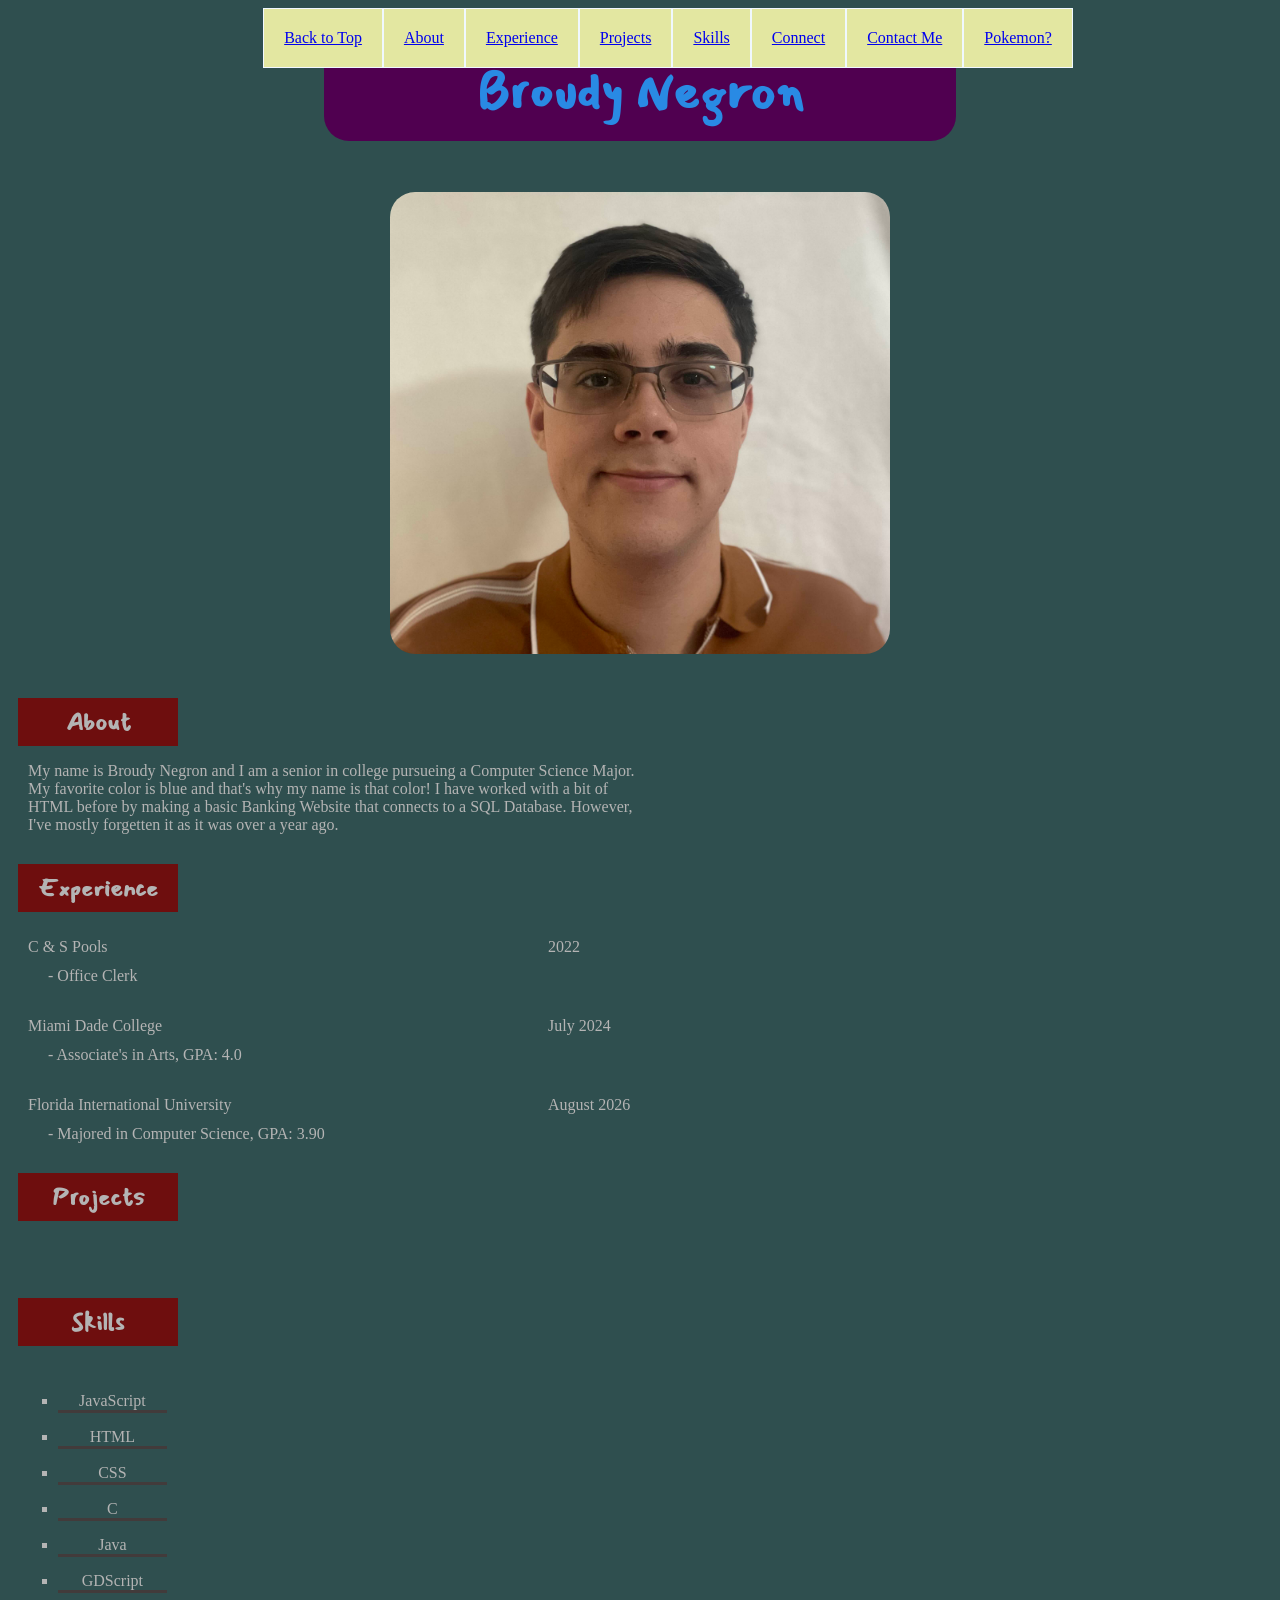
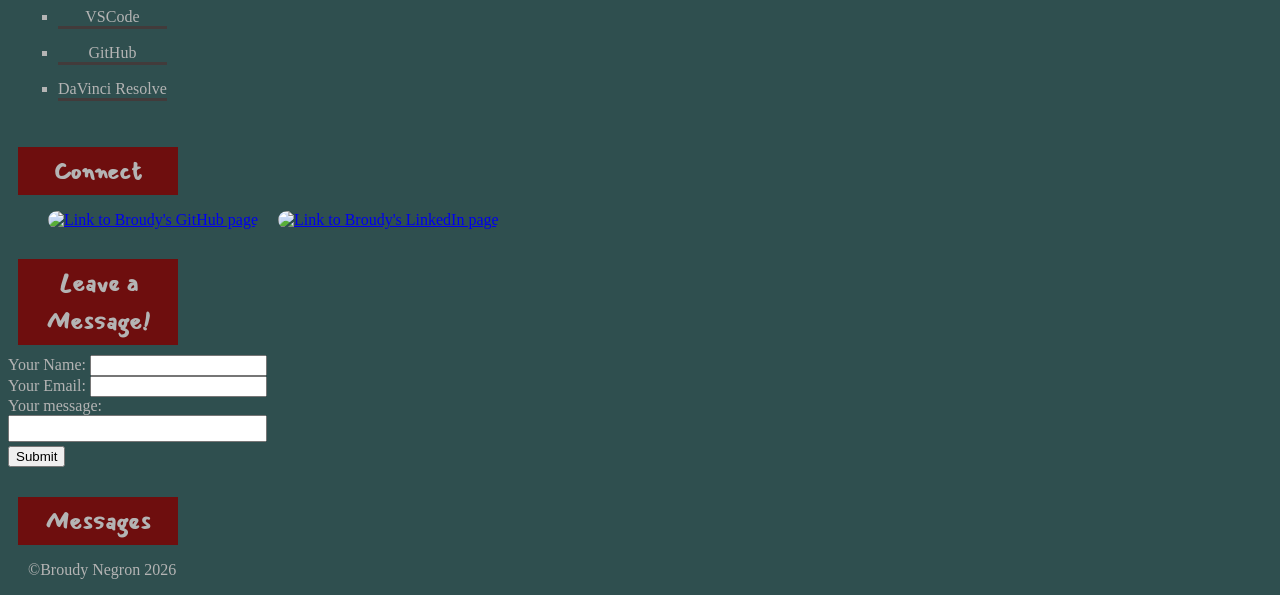
==== commit 002da72a: "added open api page" ====
--- a/index.html
+++ b/index.html
@@ -28,6 +28,7 @@
                     <li> <a href="#skills">Skills</a>           </li>
                     <li> <a href="#connect">Connect</a>         </li>
                     <li> <a href="#message-me">Contact Me</a>    </li>
+                    <li> <a href="OpenAPI.html">Pokemon?</a></li>
                 </ul>
             </nav> 
 
--- a/css/index.css
+++ b/css/index.css
@@ -23,6 +23,8 @@
 .nav-bar {
     display: flex;
     position: fixed;
+    padding-left: 0px;
+    margin-left: 0px;
     justify-content: center;
     align-items: center;
     width: 100%;
